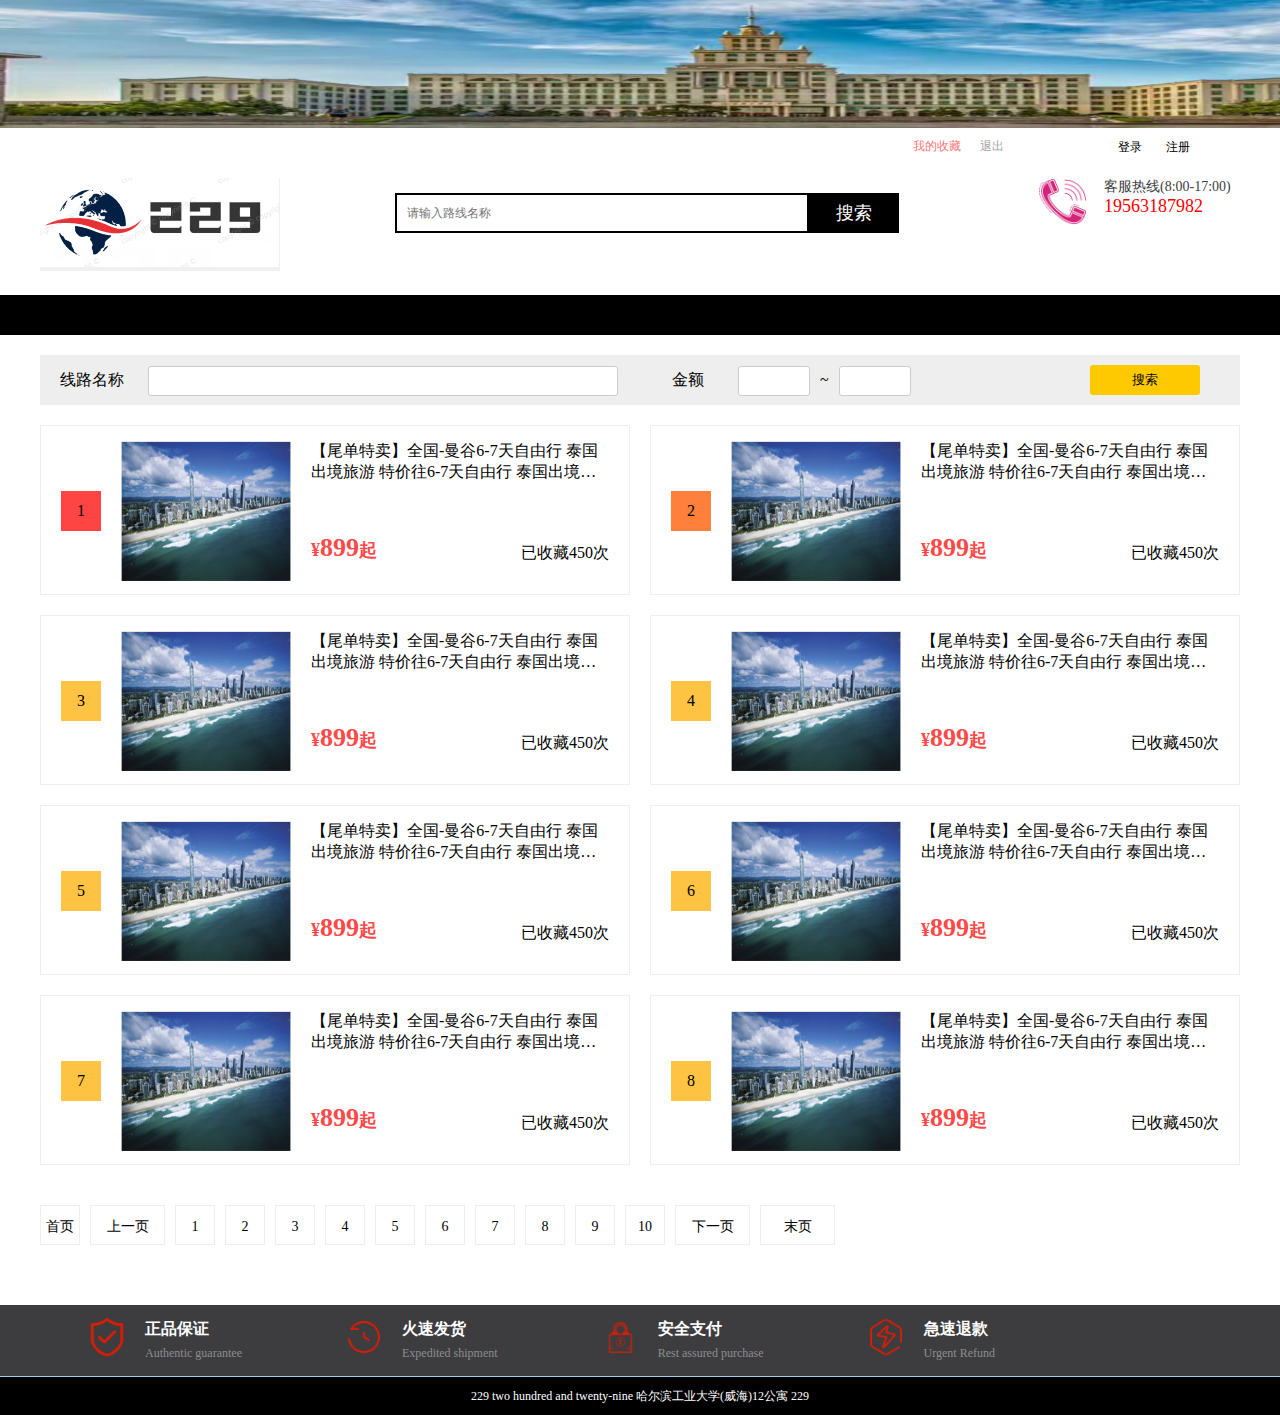
==== src/main/webapp/favoriterank.html @ c07a7187 "Initial commit" ====
<!DOCTYPE html>
<html lang="en">
    <head>
        <meta charset="utf-8">
        <title>收藏排行榜</title>
        <link rel="stylesheet" type="text/css" href="css/common.css">
        <link rel="stylesheet" type="text/css" href="css/ranking-list.css">
        <script src="js/jquery-3.3.1.js"></script>
    </head>
    <body>
    <!--引入头部-->
    <div id="header"></div>
        <div class="contant">
            <div class="shaixuan">
                <span>线路名称</span>
                <input type="text">
                <span>金额</span>
                <input type="text">~<input type="text">
                <button>搜索</button>
            </div>
            <div class="list clearfix">
                <ul>
                    <li>
                        <span class="num one">1</span>
                        <a href="route_detail.html"><img src="images/jiangxuan_4.jpg" alt=""></a>
                        <h4><a href="route_detail.html">【尾单特卖】全国-曼谷6-7天自由行 泰国出境旅游 特价往6-7天自由行 泰国出境旅游 特价往..</a></h4>
                        <p>
                            <b class="price">&yen;<span>899</span>起</b>
                            <span class="shouchang">已收藏450次</span>
                        </p>
                    </li>
                    <li>
                        <span class="num two">2</span>
                         <a href="route_detail.html"><img src="images/jiangxuan_4.jpg" alt=""></a>
                        <h4><a href="route_detail.html">【尾单特卖】全国-曼谷6-7天自由行 泰国出境旅游 特价往6-7天自由行 泰国出境旅游 特价往..</a></h4>
                        <p>
                            <b class="price">&yen;<span>899</span>起</b>
                            <span class="shouchang">已收藏450次</span>
                        </p>
                    </li>
                    <li>
                        <span class="num">3</span>
                         <a href="route_detail.html"><img src="images/jiangxuan_4.jpg" alt=""></a>
                        <h4><a href="route_detail.html">【尾单特卖】全国-曼谷6-7天自由行 泰国出境旅游 特价往6-7天自由行 泰国出境旅游 特价往..</a></h4>
                        <p>
                            <b class="price">&yen;<span>899</span>起</b>
                            <span class="shouchang">已收藏450次</span>
                        </p>
                    </li>
                    <li>
                        <span class="num">4</span>
                         <a href="route_detail.html"><img src="images/jiangxuan_4.jpg" alt=""></a>
                        <h4><a href="route_detail.html">【尾单特卖】全国-曼谷6-7天自由行 泰国出境旅游 特价往6-7天自由行 泰国出境旅游 特价往..</a></h4>
                        <p>
                            <b class="price">&yen;<span>899</span>起</b>
                            <span class="shouchang">已收藏450次</span>
                        </p>
                    </li>
                    <li>
                        <span class="num">5</span>
                         <a href="route_detail.html"><img src="images/jiangxuan_4.jpg" alt=""></a>
                        <h4><a href="route_detail.html">【尾单特卖】全国-曼谷6-7天自由行 泰国出境旅游 特价往6-7天自由行 泰国出境旅游 特价往..</a></h4>
                        <p>
                            <b class="price">&yen;<span>899</span>起</b>
                            <span class="shouchang">已收藏450次</span>
                        </p>
                    </li>
                    <li>
                        <span class="num">6</span>
                         <a href="route_detail.html"><img src="images/jiangxuan_4.jpg" alt=""></a>
                        <h4><a href="route_detail.html">【尾单特卖】全国-曼谷6-7天自由行 泰国出境旅游 特价往6-7天自由行 泰国出境旅游 特价往..</a></h4>
                        <p>
                            <b class="price">&yen;<span>899</span>起</b>
                            <span class="shouchang">已收藏450次</span>
                        </p>
                    </li>
                    <li>
                        <span class="num">7</span>
                         <a href="route_detail.html"><img src="images/jiangxuan_4.jpg" alt=""></a>
                        <h4><a href="route_detail.html">【尾单特卖】全国-曼谷6-7天自由行 泰国出境旅游 特价往6-7天自由行 泰国出境旅游 特价往..</a></h4>
                        <p>
                            <b class="price">&yen;<span>899</span>起</b>
                            <span class="shouchang">已收藏450次</span>
                        </p>
                    </li>
                    <li>
                        <span class="num">8</span>
                        <a href="route_detail.html"><img src="images/jiangxuan_4.jpg" alt=""></a>
                        <h4><a href="route_detail.html">【尾单特卖】全国-曼谷6-7天自由行 泰国出境旅游 特价往6-7天自由行 泰国出境旅游 特价往..</a></h4>
                        <p>
                            <b class="price">&yen;<span>899</span>起</b>
                            <span class="shouchang">已收藏450次</span>
                        </p>
                    </li>
                </ul>
            </div>
            <div class="pageNum">
                <ul>
                    <li><a href="">首页</a></li>
                    <li class="threeword"><a href="#">上一页</a></li>
                    <li><a href="#">1</a></li>
                    <li><a href="#">2</a></li>
                    <li><a href="#">3</a></li>
                    <li><a href="#">4</a></li>
                    <li><a href="#">5</a></li>
                    <li><a href="#">6</a></li>
                    <li><a href="#">7</a></li>
                    <li><a href="#">8</a></li>
                    <li><a href="#">9</a></li>
                    <li><a href="#">10</a></li>
                    <li class="threeword"><a href="javascript:;">下一页</a></li>
                    <li class="threeword"><a href="javascript:;">末页</a></li>
                </ul>
            </div>
        </div>

         <!--导入底部-->
   		 <div id="footer"></div>
    <!--导入布局js，共享header和footer-->
    <script type="text/javascript" src="js/include.js"></script>
    </body>
</html>
---- src/main/webapp/css/common.css ----
/*
* @Author: WCM
* @Date:   2018-01-27 15:13:13
* @Last Modified by:   WCM
* @Last Modified time: 2018-01-27 15:17:57
*/

/*css 初始化 */
html, body, ul, li, ol, dl, dd, dt, p, h1, h2, h3, h4, h5, h6, form, fieldset, legend, img {
    margin: 0;
    padding: 0;  
    box-sizing: border-box;
    font-family: '微软雅黑';
}

fieldset, img, input, button {
    border: none;
    padding: 0;
    margin: 0;
    outline-style: none;  /*外面环绕线*/
}

ul, ol {
    list-style: none;
}

input {
    padding-top: 0;
    padding-bottom: 0;
      /*字体的自动识别*/
}
select, input {
    vertical-align: middle;
}

/*输入字居中显示*/
select, input, textarea {
    font-size: 12px;
    margin: 0;
}

textarea {
    resize: none;  /*不可以随意拖动*/
}
img{
    display: block;
}
table {
    border-collapse: collapse; /*合并外连线*/
}

.clearfix:before, .clearfix:after {
    content: "";
    display: table;
    clear: both;
}

.clearfix {
    *zoom: 1; /*IE/7/6*/  /*兼容IE6下的写法*/
}
a {
    text-decoration: none;
}

h1, h2, h3, h4, h5, h6 {
    text-decoration: none;
    font-weight: normal;
    font-size: 100%;
}

/*头部*/

#header {
    width: 100%;
    overflow: hidden;
}

.top_banner {
    width: 1500px;
    height: 128px;
    margin: 0 auto;
}

.shortcut {
    width: 1200px;
    height: 50px;
}

.login_out, .login {  
    height: 50px;
    line-height: 36px;
    float: right;
}

.login {
    width: 205px;
    font-size: 12px;
}
.login a{
    font-size: 12px;
    color: #a1a1a1;
}
.login .collection {
    color: #ff7676;
    margin: 0 16px 0 10px;
}
.login_out a {
    color: #000;
    font-size: 12px;
    margin: 0 10px;
}

.header_wrap {
    widows: 100%;
    overflow: hidden;
}

.topbar {
    width: 1200px;
    overflow: hidden;
    margin: 0 auto;
}

.logo,
.search,
.hottel {
    float: left;
}

.logo a {
    display: inline-block;
}

.search {
    margin: 15px 140px 0 115px;
}

.search_input {
    float: left;
    width: 400px;
    height: 36px;
    border: 2px solid black;
    padding-left: 10px;
}

.search_input:focus {
    outline: none;
}

.search-button {
    float: left;
    width: 90px;
    height: 40px;
    background: black;
    text-align: center;
    line-height: 40px;
    color: white;
    font-size: 18px;
}

::-webkit-input-placeholder {
    /* WebKit browsers */
    font-size: 12px;
}

:-moz-placeholder {
    /* Mozilla Firefox 4 to 18 */
    font-size: 12px;
}

::-moz-placeholder {
    /* Mozilla Firefox 19+ */
    font-size: 12px;
}

:-ms-input-placeholder {
    /* Internet Explorer 10+ */
    font-size: 12x;
}

.hot_pic,
.hot_tel {
    float: left;
}

.hot_pic {
    margin-right: 18px;
}

.hot_time {
    color: #3d3d3f;
    font-size: 14px;
}

.hot_num {
    color: red;
    font-size: 18px;
}

.navitem {
    width: 100%;
    height: 40px;
    background: black;
}

.nav {
    width: 1200px;
    margin: 20px auto 0;
}

.nav li {
    float: left;
    margin-left: 30px;
}

.nav li a {
    color: #3d3d3f;
    font-size: 14px;
    display: inline-block;
}

.nav>li>a:focus, .nav>li>a:hover{
    background: none;
}

.nav .nav-active {
    background-color: #ffd800;
}

.nav>li>a {   
    padding: 10px 15px;
}

/*公共页尾*/


/*页尾*/
.fl {
    float: left;
}
#footer {
    width: 100%;
    background: #3d3d3f;
}

.why_select {    
    overflow: hidden;
    margin: 0 auto;
    border-bottom: solid 1px #9acfea;
    padding: 10px 85px;
    font-family: '微软雅黑';
}

.why_select dl {
    float: left;
    margin-bottom: 0;
}

.why_select dd {
    margin: 4px 100px 0 60px;
}

.why_select h1 {
    font-size: 16px;
    color: #fff;
    font-weight: bold;
    margin: 0;
}

.why_select h1.title {
    line-height: 50px;
    padding-right: 25px;
}

.why_select h2 {
    font-size: 12px;
    color: #8d8d8e;
    line-height: 26px;
}

.why_select .icon {
    width: 50px;
    height: 50px;
}



.company {
    width: 100%;
    height: 38px;
    line-height: 38px;
    background: black;
    color: white;
    text-align: center;
    font-size: 12px;
}


/*分页样式*/
.pageNum {
    width: 100%;
    overflow: hidden;
}


.pageNum ul li {
  width: 40px;
  height: 40px;
  float: left;
  border: 1px solid #eee;
  margin-right: 10px;
  text-align: center;
  line-height: 40px;
}
.pageNum ul li.curPage {
    background-color: #ffc900;
}
.pageNum ul li a {
  width: 100%;
  height: 100%;
  color: #000;
  font-size: 14px;
}
.pageNum ul .threeword {
  width: 75px;
}
---- src/main/webapp/css/ranking-list.css ----
.contant {
    width: 1200px;
    margin: 20px auto 60px;    
}
a{
  color:inherit;
}

.contant .shaixuan {
    width: 100%;
    height: 50px;
    line-height: 50px;
    background-color: #eee;
    font-size: 16px;
    padding: 0 20px;
    box-sizing: border-box;
}

.contant .shaixuan input {
    padding: 0;
    margin: 0;
    border: 0;
    padding: 0 10px;
    box-sizing: border-box;
}

.contant .shaixuan>input:nth-of-type(1) {
    width: 470px;
    height: 30px;
    border: 1px solid #ccc;
    border-radius: 3px;
    margin-left: 20px;
    margin-right: 50px;
}

.contant .shaixuan>input:nth-of-type(2),
.contant .shaixuan>input:nth-of-type(3) {
    width: 72px;
    height: 30px;
    border: 1px solid #ccc;
    border-radius: 3px;
    margin-left: 30px;
    margin-right: 10px;
}

.contant .shaixuan>input:nth-of-type(3) {
    margin-left: 10px;
}

.contant .shaixuan>button {
    width: 110px;
    height: 30px;
    background-color: #ffc900;
    text-align: center;
    line-height: 30px;
    border-radius: 3px;
    float: right;
    margin-right: 20px;
    margin-top: 10px;
    cursor: pointer;
}

.contant .list {
    padding-bottom: 40px;
}

.contant .list li:nth-of-type(2n-1) {
    margin-right: 20px;
}

.contant .list li {
    width: 590px;
    height: 170px;
    margin-top: 20px;
    float: left;
    border: 1px solid #eee;
    padding: 15px 20px;
    box-sizing: border-box;
}

.contant .list li .num {
    width: 40px;
    height: 40px;
    line-height: 40px;
    text-align: center;
    float: left;
    margin-top: 50px;
    margin-right: 20px;
    background-color: #ffc343;
}

.contant .list li .one {
    background-color: #ff4444;
}

.contant .list li .two {
    background-color: #ff803b;
}

.contant .list li img {
    width: 170px;
    height: 140px;
    float: left;
    margin-right: 20px;
}

.contant .list li h4 {
    overflow: hidden;
    text-overflow: ellipsis;
    display: -webkit-box;
    -webkit-box-orient: vertical;
    -webkit-line-clamp: 2;
}

.contant .list li p {
    font-size: 18px;
    color: #ff4848;
    margin-top: 50px;
}

.contant .list li p .price {
    float: left;
}

.contant .list li p .price span {
    font-size: 26px;
}

.contant .list li p .shouchang {
    float: right;
    font-size: 16px;
    color: #000;
    margin-top: 10px;
}
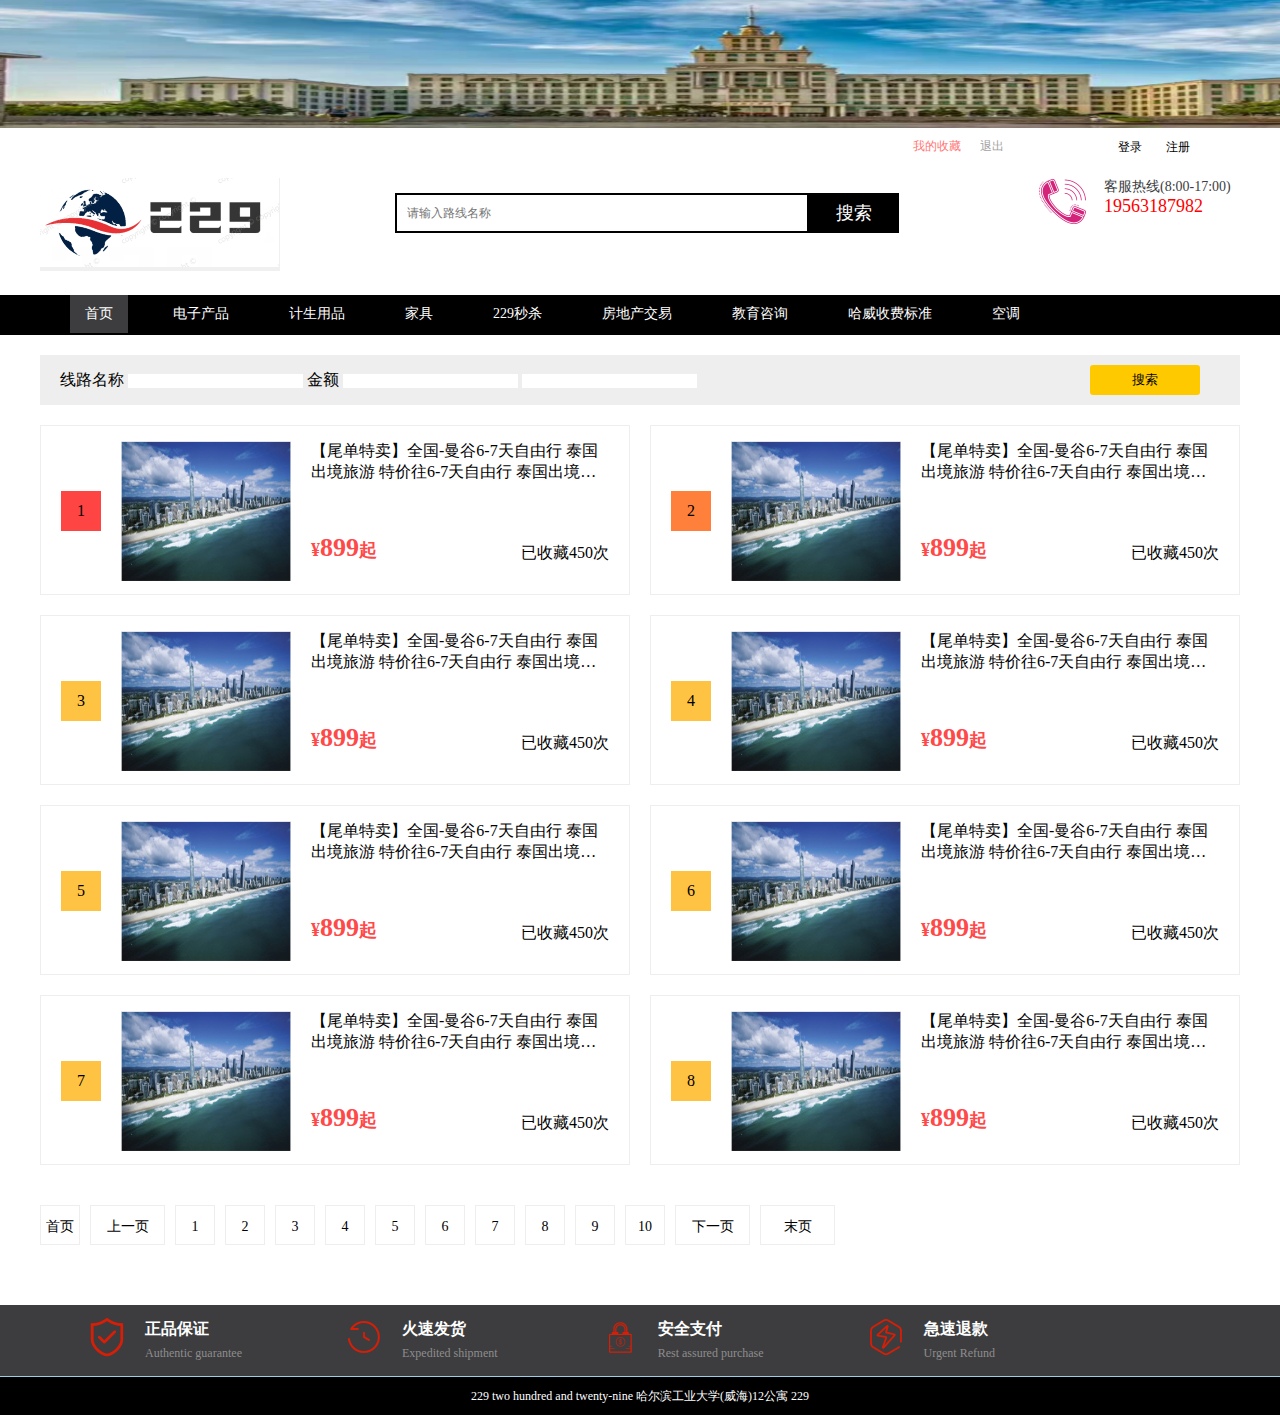
==== commit c77a0878: "fix(收藏html格式化,ranking-list.css):" ====
--- a/src/main/webapp/favoriterank.html
+++ b/src/main/webapp/favoriterank.html
@@ -1,122 +1,137 @@
 <!DOCTYPE html>
 <html lang="en">
-    <head>
-        <meta charset="utf-8">
-        <title>收藏排行榜</title>
-        <link rel="stylesheet" type="text/css" href="css/common.css">
-        <link rel="stylesheet" type="text/css" href="css/ranking-list.css">
-        <script src="js/jquery-3.3.1.js"></script>
-    </head>
-    <body>
-    <!--引入头部-->
-    <div id="header"></div>
-        <div class="contant">
-            <div class="shaixuan">
-                <span>线路名称</span>
-                <input type="text">
-                <span>金额</span>
-                <input type="text">~<input type="text">
-                <button>搜索</button>
-            </div>
-            <div class="list clearfix">
-                <ul>
-                    <li>
-                        <span class="num one">1</span>
-                        <a href="route_detail.html"><img src="images/jiangxuan_4.jpg" alt=""></a>
-                        <h4><a href="route_detail.html">【尾单特卖】全国-曼谷6-7天自由行 泰国出境旅游 特价往6-7天自由行 泰国出境旅游 特价往..</a></h4>
-                        <p>
-                            <b class="price">&yen;<span>899</span>起</b>
-                            <span class="shouchang">已收藏450次</span>
-                        </p>
-                    </li>
-                    <li>
-                        <span class="num two">2</span>
-                         <a href="route_detail.html"><img src="images/jiangxuan_4.jpg" alt=""></a>
-                        <h4><a href="route_detail.html">【尾单特卖】全国-曼谷6-7天自由行 泰国出境旅游 特价往6-7天自由行 泰国出境旅游 特价往..</a></h4>
-                        <p>
-                            <b class="price">&yen;<span>899</span>起</b>
-                            <span class="shouchang">已收藏450次</span>
-                        </p>
-                    </li>
-                    <li>
-                        <span class="num">3</span>
-                         <a href="route_detail.html"><img src="images/jiangxuan_4.jpg" alt=""></a>
-                        <h4><a href="route_detail.html">【尾单特卖】全国-曼谷6-7天自由行 泰国出境旅游 特价往6-7天自由行 泰国出境旅游 特价往..</a></h4>
-                        <p>
-                            <b class="price">&yen;<span>899</span>起</b>
-                            <span class="shouchang">已收藏450次</span>
-                        </p>
-                    </li>
-                    <li>
-                        <span class="num">4</span>
-                         <a href="route_detail.html"><img src="images/jiangxuan_4.jpg" alt=""></a>
-                        <h4><a href="route_detail.html">【尾单特卖】全国-曼谷6-7天自由行 泰国出境旅游 特价往6-7天自由行 泰国出境旅游 特价往..</a></h4>
-                        <p>
-                            <b class="price">&yen;<span>899</span>起</b>
-                            <span class="shouchang">已收藏450次</span>
-                        </p>
-                    </li>
-                    <li>
-                        <span class="num">5</span>
-                         <a href="route_detail.html"><img src="images/jiangxuan_4.jpg" alt=""></a>
-                        <h4><a href="route_detail.html">【尾单特卖】全国-曼谷6-7天自由行 泰国出境旅游 特价往6-7天自由行 泰国出境旅游 特价往..</a></h4>
-                        <p>
-                            <b class="price">&yen;<span>899</span>起</b>
-                            <span class="shouchang">已收藏450次</span>
-                        </p>
-                    </li>
-                    <li>
-                        <span class="num">6</span>
-                         <a href="route_detail.html"><img src="images/jiangxuan_4.jpg" alt=""></a>
-                        <h4><a href="route_detail.html">【尾单特卖】全国-曼谷6-7天自由行 泰国出境旅游 特价往6-7天自由行 泰国出境旅游 特价往..</a></h4>
-                        <p>
-                            <b class="price">&yen;<span>899</span>起</b>
-                            <span class="shouchang">已收藏450次</span>
-                        </p>
-                    </li>
-                    <li>
-                        <span class="num">7</span>
-                         <a href="route_detail.html"><img src="images/jiangxuan_4.jpg" alt=""></a>
-                        <h4><a href="route_detail.html">【尾单特卖】全国-曼谷6-7天自由行 泰国出境旅游 特价往6-7天自由行 泰国出境旅游 特价往..</a></h4>
-                        <p>
-                            <b class="price">&yen;<span>899</span>起</b>
-                            <span class="shouchang">已收藏450次</span>
-                        </p>
-                    </li>
-                    <li>
-                        <span class="num">8</span>
-                        <a href="route_detail.html"><img src="images/jiangxuan_4.jpg" alt=""></a>
-                        <h4><a href="route_detail.html">【尾单特卖】全国-曼谷6-7天自由行 泰国出境旅游 特价往6-7天自由行 泰国出境旅游 特价往..</a></h4>
-                        <p>
-                            <b class="price">&yen;<span>899</span>起</b>
-                            <span class="shouchang">已收藏450次</span>
-                        </p>
-                    </li>
-                </ul>
-            </div>
-            <div class="pageNum">
-                <ul>
-                    <li><a href="">首页</a></li>
-                    <li class="threeword"><a href="#">上一页</a></li>
-                    <li><a href="#">1</a></li>
-                    <li><a href="#">2</a></li>
-                    <li><a href="#">3</a></li>
-                    <li><a href="#">4</a></li>
-                    <li><a href="#">5</a></li>
-                    <li><a href="#">6</a></li>
-                    <li><a href="#">7</a></li>
-                    <li><a href="#">8</a></li>
-                    <li><a href="#">9</a></li>
-                    <li><a href="#">10</a></li>
-                    <li class="threeword"><a href="javascript:;">下一页</a></li>
-                    <li class="threeword"><a href="javascript:;">末页</a></li>
-                </ul>
-            </div>
-        </div>
+<head>
+    <meta charset="utf-8">
+    <title>收藏排行榜</title>
+    <link rel="stylesheet" type="text/css" href="css/common.css">
+    <link rel="stylesheet" type="text/css" href="css/ranking-list.css">
+    <script src="js/jquery-3.3.1.js"></script>
+</head>
+<body>
+<!--引入头部-->
+<div id="header"></div>
+<div class="contant">
+    <div class="shaixuan">
+        <span>线路名称</span>
+        <label>
+            <input type="text">
+        </label>
+        <span>金额</span>
+        <label>
+            <input type="text">
+        </label>
+        <label>
+            <input type="text">
+        </label>
+        <button>搜索</button>
+    </div>
+    <div class="list clearfix">
+        <ul>
+            <li>
+                <span class="num one">1</span>
+                <a href="route_detail.html"><img src="images/jiangxuan_4.jpg" alt=""></a>
+                <h4><a href="route_detail.html">【尾单特卖】全国-曼谷6-7天自由行 泰国出境旅游 特价往6-7天自由行 泰国出境旅游
+                    特价往..</a></h4>
+                <p>
+                    <b class="price">&yen;<span>899</span>起</b>
+                    <span class="shouchang">已收藏450次</span>
+                </p>
+            </li>
+            <li>
+                <span class="num two">2</span>
+                <a href="route_detail.html"><img src="images/jiangxuan_4.jpg" alt=""></a>
+                <h4><a href="route_detail.html">【尾单特卖】全国-曼谷6-7天自由行 泰国出境旅游 特价往6-7天自由行 泰国出境旅游
+                    特价往..</a></h4>
+                <p>
+                    <b class="price">&yen;<span>899</span>起</b>
+                    <span class="shouchang">已收藏450次</span>
+                </p>
+            </li>
+            <li>
+                <span class="num">3</span>
+                <a href="route_detail.html"><img src="images/jiangxuan_4.jpg" alt=""></a>
+                <h4><a href="route_detail.html">【尾单特卖】全国-曼谷6-7天自由行 泰国出境旅游 特价往6-7天自由行 泰国出境旅游
+                    特价往..</a></h4>
+                <p>
+                    <b class="price">&yen;<span>899</span>起</b>
+                    <span class="shouchang">已收藏450次</span>
+                </p>
+            </li>
+            <li>
+                <span class="num">4</span>
+                <a href="route_detail.html"><img src="images/jiangxuan_4.jpg" alt=""></a>
+                <h4><a href="route_detail.html">【尾单特卖】全国-曼谷6-7天自由行 泰国出境旅游 特价往6-7天自由行 泰国出境旅游
+                    特价往..</a></h4>
+                <p>
+                    <b class="price">&yen;<span>899</span>起</b>
+                    <span class="shouchang">已收藏450次</span>
+                </p>
+            </li>
+            <li>
+                <span class="num">5</span>
+                <a href="route_detail.html"><img src="images/jiangxuan_4.jpg" alt=""></a>
+                <h4><a href="route_detail.html">【尾单特卖】全国-曼谷6-7天自由行 泰国出境旅游 特价往6-7天自由行 泰国出境旅游
+                    特价往..</a></h4>
+                <p>
+                    <b class="price">&yen;<span>899</span>起</b>
+                    <span class="shouchang">已收藏450次</span>
+                </p>
+            </li>
+            <li>
+                <span class="num">6</span>
+                <a href="route_detail.html"><img src="images/jiangxuan_4.jpg" alt=""></a>
+                <h4><a href="route_detail.html">【尾单特卖】全国-曼谷6-7天自由行 泰国出境旅游 特价往6-7天自由行 泰国出境旅游
+                    特价往..</a></h4>
+                <p>
+                    <b class="price">&yen;<span>899</span>起</b>
+                    <span class="shouchang">已收藏450次</span>
+                </p>
+            </li>
+            <li>
+                <span class="num">7</span>
+                <a href="route_detail.html"><img src="images/jiangxuan_4.jpg" alt=""></a>
+                <h4><a href="route_detail.html">【尾单特卖】全国-曼谷6-7天自由行 泰国出境旅游 特价往6-7天自由行 泰国出境旅游
+                    特价往..</a></h4>
+                <p>
+                    <b class="price">&yen;<span>899</span>起</b>
+                    <span class="shouchang">已收藏450次</span>
+                </p>
+            </li>
+            <li>
+                <span class="num">8</span>
+                <a href="route_detail.html"><img src="images/jiangxuan_4.jpg" alt=""></a>
+                <h4><a href="route_detail.html">【尾单特卖】全国-曼谷6-7天自由行 泰国出境旅游 特价往6-7天自由行 泰国出境旅游
+                    特价往..</a></h4>
+                <p>
+                    <b class="price">&yen;<span>899</span>起</b>
+                    <span class="shouchang">已收藏450次</span>
+                </p>
+            </li>
+        </ul>
+    </div>
+    <div class="pageNum">
+        <ul>
+            <li><a href="">首页</a></li>
+            <li class="threeword"><a href="#">上一页</a></li>
+            <li><a href="#">1</a></li>
+            <li><a href="#">2</a></li>
+            <li><a href="#">3</a></li>
+            <li><a href="#">4</a></li>
+            <li><a href="#">5</a></li>
+            <li><a href="#">6</a></li>
+            <li><a href="#">7</a></li>
+            <li><a href="#">8</a></li>
+            <li><a href="#">9</a></li>
+            <li><a href="#">10</a></li>
+            <li class="threeword"><a href="javascript:">下一页</a></li>
+            <li class="threeword"><a href="javascript:">末页</a></li>
+        </ul>
+    </div>
+</div>
 
-         <!--导入底部-->
-   		 <div id="footer"></div>
-    <!--导入布局js，共享header和footer-->
-    <script type="text/javascript" src="js/include.js"></script>
-    </body>
+<!--导入底部-->
+<div id="footer"></div>
+<!--导入布局js，共享header和footer-->
+<script type="text/javascript" src="js/include.js"></script>
+</body>
 </html>--- a/src/main/webapp/css/common.css
+++ b/src/main/webapp/css/common.css
@@ -111,7 +111,7 @@
 }
 
 .header_wrap {
-    widows: 100%;
+    widows: 100;
     overflow: hidden;
 }
 
@@ -175,7 +175,7 @@
 
 :-ms-input-placeholder {
     /* Internet Explorer 10+ */
-    font-size: 12x;
+    font-size: 12px;
 }
 
 .hot_pic,
@@ -214,7 +214,7 @@
 }
 
 .nav li a {
-    color: #3d3d3f;
+    color: white;
     font-size: 14px;
     display: inline-block;
 }
@@ -224,7 +224,7 @@
 }
 
 .nav .nav-active {
-    background-color: #ffd800;
+    background-color:#3d3d3f ;
 }
 
 .nav>li>a {   
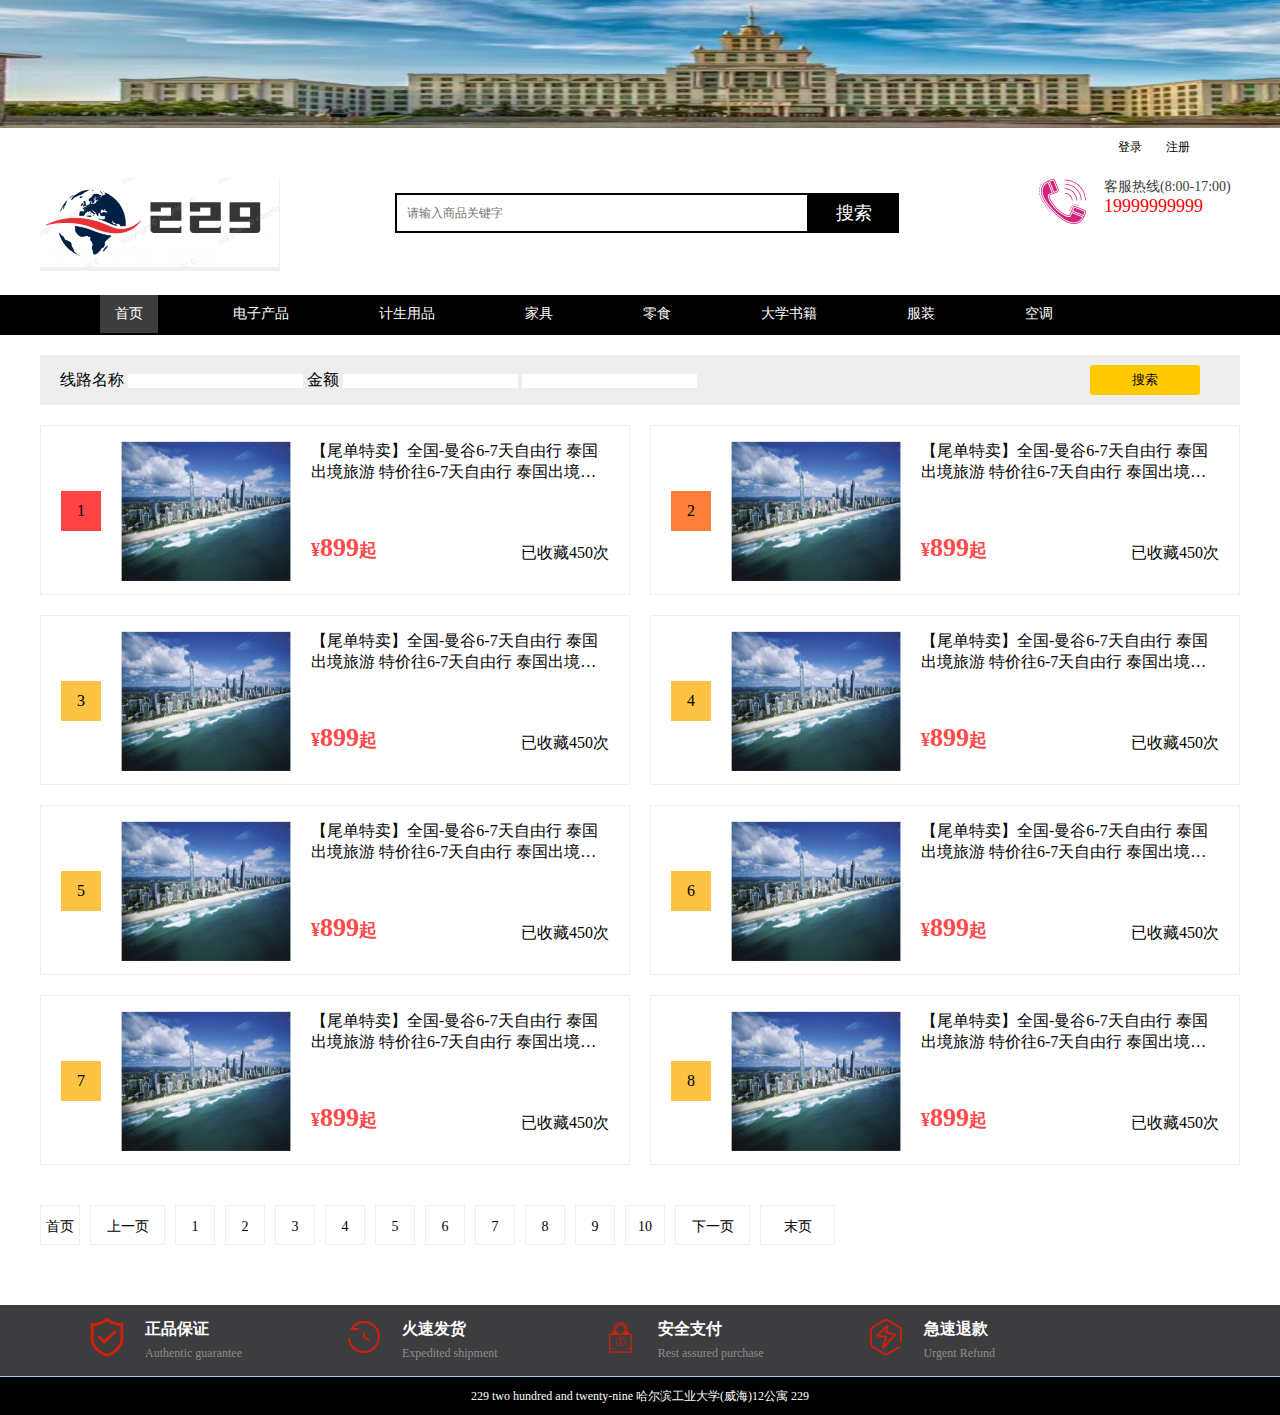
==== commit 683c1cc6: "fix(我的收藏):" ====
--- a/src/main/webapp/favoriterank.html
+++ b/src/main/webapp/favoriterank.html
@@ -133,5 +133,9 @@
 <div id="footer"></div>
 <!--导入布局js，共享header和footer-->
 <script type="text/javascript" src="js/include.js"></script>
+<script>
+
+</script>
+
 </body>
 </html>--- a/src/main/webapp/css/common.css
+++ b/src/main/webapp/css/common.css
@@ -210,7 +210,7 @@
 
 .nav li {
     float: left;
-    margin-left: 30px;
+    margin-left: 60px;
 }
 
 .nav li a {
--- a/src/main/webapp/css/ranking-list.css
+++ b/src/main/webapp/css/ranking-list.css
@@ -1,9 +1,9 @@
 .contant {
     width: 1200px;
-    margin: 20px auto 60px;    
+    margin: 20px auto 60px;
 }
 a{
-  color:inherit;
+    color:inherit;
 }
 
 .contant .shaixuan {
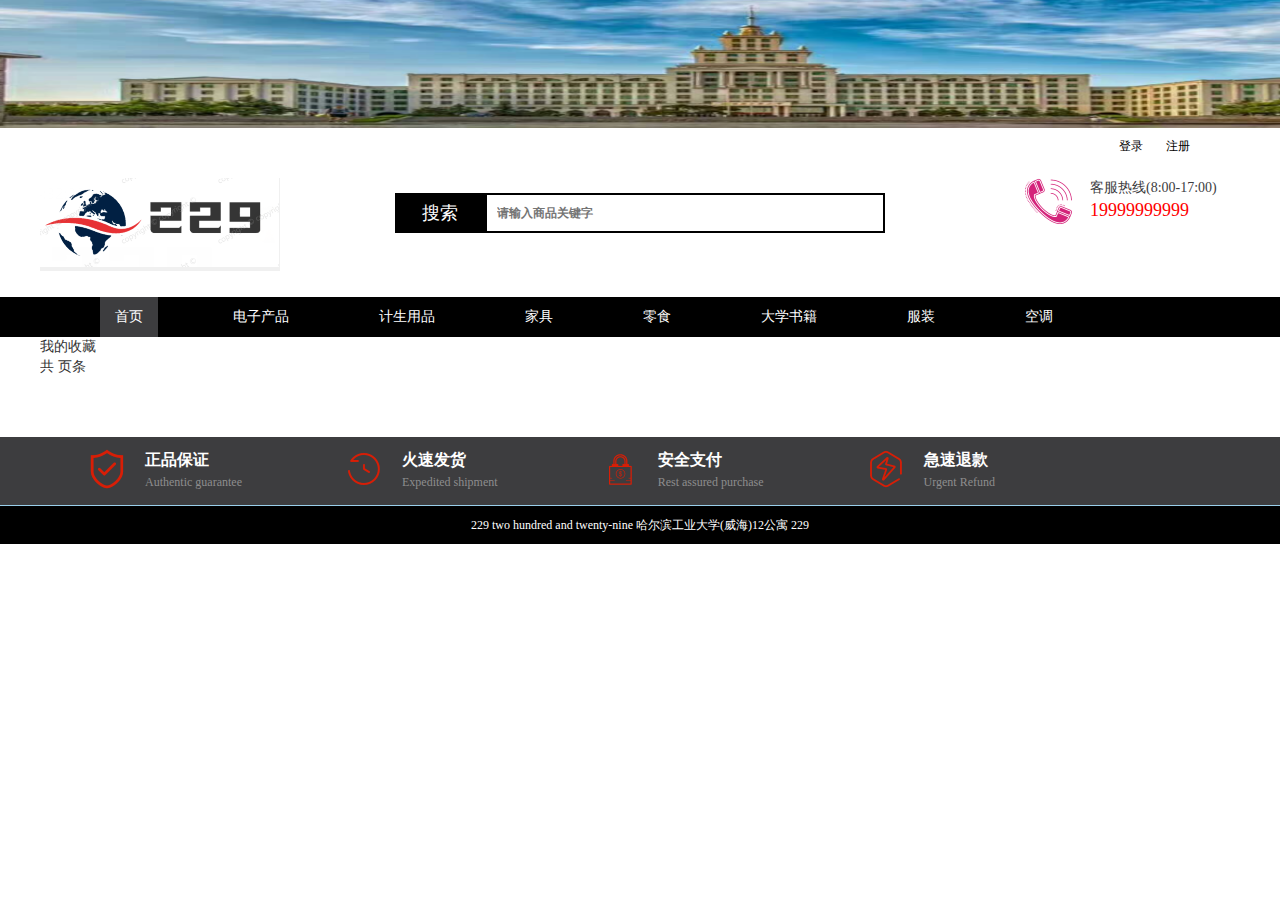
==== commit 8fa2796f: "fix(收藏排行占位):" ====
--- a/src/main/webapp/favoriterank.html
+++ b/src/main/webapp/favoriterank.html
@@ -3,139 +3,160 @@
 <head>
     <meta charset="utf-8">
     <title>收藏排行榜</title>
+    <link href="css/bootstrap.min.css" rel="stylesheet">
     <link rel="stylesheet" type="text/css" href="css/common.css">
-    <link rel="stylesheet" type="text/css" href="css/ranking-list.css">
+    <link rel="stylesheet" href="css/index.css">
     <script src="js/jquery-3.3.1.js"></script>
+    <script type="text/javascript" src="js/include.js"></script>
+    <script>
+        $(function () {
+            load(null);
+        });
+
+        function load(currentPage) {
+            // 向服务器发送Ajax请求获取页面数据
+            $.get("user/myFavourite", {currentPage: currentPage}, function (pb) {
+                // 解析pageBean中的数据，将其展示到页面上
+                // 1. 展示的第一部分：分页工具条
+                let i;
+                //1.1 展示总页码和总记录数
+                $("#totalPage").html(pb.totalPage);
+                $("#totalCount").html(pb.totalCount);
+                //1.2 展示分页页码详细情况
+                let lis = "";
+                let fristPage = '<li onclick="load(1)"><a href="javascript:void(0)">首页</a></li>';
+                // 上一页
+                let beforeNum = pb.currentPage - 1;
+                if (beforeNum <= 0) {
+                    beforeNum = 1;
+                }
+                let beforePage = '<li  onclick="load(' + beforeNum + ')" class="threeword"><a href="javascript:void(0)">上一页</a></li>';
+
+                lis += fristPage;
+                lis += beforePage;
+
+                /* 需要达到前五后四的效果 baidu.com
+                   1.一共展示10个页码，能够达到前5后4的效果
+                   2.如果前边不够5个，后边补齐10个
+                   3.如果后边不足4个，前边补齐10个
+               */
+                // 定义开始位置begin,结束位置 end
+                let begin; // 开始位置
+                let end; //  结束位置
+
+                //1.要显示10个页码
+                if (pb.totalPage < 10) {
+                    //总页码不够10页
+
+                    begin = 1;
+                    end = pb.totalPage;
+                } else {
+                    //总页码超过10页
+
+                    begin = pb.currentPage - 5;
+                    end = pb.currentPage + 4;
+
+                    //2.如果前边不够5个，后边补齐10个
+                    if (begin < 1) {
+                        begin = 1;
+                        end = begin + 9;
+                    }
+
+                    //3.如果后边不足4个，前边补齐10个
+                    if (end > pb.totalPage) {
+                        end = pb.totalPage;
+                        begin = end - 9;
+                    }
+                }
+
+
+                for (i = begin; i <= end; i++) {
+                    let li;
+                    // 当前页码是否等于i
+                    if (pb.currentPage === i) {
+                        li = '<li class="curPage" onclick="load(' + i + ')"><a href="javascript:void(0)">' + i + '</a></li>';
+                    } else {
+                        // 创建页码的li
+                        li = '<li onclick="load(' + i + ')"><a href="javascript:void(0)">' + i + '</a></li>';
+                    }
+                    lis += li;
+                }
+
+                let nextPageNum = pb.currentPage + 1;
+                if (nextPageNum >= pb.totalPage) {
+                    nextPageNum = pb.totalPage;
+                }
+                // alert("pb.totalPage = "+pb.totalPage+"; pb.currentPage = " +  pb.currentPage + "nextPageNum =" + nextPageNum);
+                let nextPage = '<li  onclick="load(' + nextPageNum + ')" class="threeword"><a href="javascript:void(0)">下一页</a></li>';
+                let lastPage = '<li  onclick="load(' + pb.totalPage + ')" ><a href="javascript:void(0)">末页</a></li>';
+                lis += nextPage;
+                lis += lastPage;
+
+                // 将lis内容设置到ul中
+                $("#pageNum").html(lis);
+
+                //2. 展示的第二部分：列表数据的展示
+                let favourite_lis = "";
+                for (i = 0; i < pb.list.length; i++) {
+                    //获取{rid：1,"rname": "【旅展 半价特惠 重走丝路•漫游宁夏 双飞4天】",}
+                    let favourite = pb.list[i];
+                    let li_inRoute = ' <li>\n' +
+                        '     <div class="img"><img src="' + favourite.route.rimage + '" alt=""></div>\n' +
+                        '     <div class="text1">\n' +
+                        '         <p>' + favourite.route.rname + '</p>\n' +
+                        '         <br/>\n' +
+                        '         <p>' + favourite.route.routeIntroduce + '</p>\n' +
+                        '     </div>\n' +
+                        '     <div class="price">\n' +
+                        '         <p class="price_num">\n' +
+                        '             <span>&yen;</span>\n' +
+                        '             <span>' + favourite.route.price + '</span>\n' +
+                        '             <span>起</span>\n' +
+                        '         </p>\n' +
+                        '         <p><a href="route_detail.html?rid=' + favourite.route.rid + '">查看详情</a></p>\n' +
+                        '     </div>\n' +
+                        ' </li>';
+                    favourite_lis += li_inRoute;
+                }
+                $("#favourite").html(favourite_lis);
+                // 定位到页面的顶部
+                // window.scrollTo(0, 0);
+            });
+        }
+
+    </script>
 </head>
 <body>
 <!--引入头部-->
 <div id="header"></div>
-<div class="contant">
-    <div class="shaixuan">
-        <span>线路名称</span>
-        <label>
-            <input type="text">
-        </label>
-        <span>金额</span>
-        <label>
-            <input type="text">
-        </label>
-        <label>
-            <input type="text">
-        </label>
-        <button>搜索</button>
-    </div>
-    <div class="list clearfix">
-        <ul>
-            <li>
-                <span class="num one">1</span>
-                <a href="route_detail.html"><img src="images/jiangxuan_4.jpg" alt=""></a>
-                <h4><a href="route_detail.html">【尾单特卖】全国-曼谷6-7天自由行 泰国出境旅游 特价往6-7天自由行 泰国出境旅游
-                    特价往..</a></h4>
-                <p>
-                    <b class="price">&yen;<span>899</span>起</b>
-                    <span class="shouchang">已收藏450次</span>
-                </p>
-            </li>
-            <li>
-                <span class="num two">2</span>
-                <a href="route_detail.html"><img src="images/jiangxuan_4.jpg" alt=""></a>
-                <h4><a href="route_detail.html">【尾单特卖】全国-曼谷6-7天自由行 泰国出境旅游 特价往6-7天自由行 泰国出境旅游
-                    特价往..</a></h4>
-                <p>
-                    <b class="price">&yen;<span>899</span>起</b>
-                    <span class="shouchang">已收藏450次</span>
-                </p>
-            </li>
-            <li>
-                <span class="num">3</span>
-                <a href="route_detail.html"><img src="images/jiangxuan_4.jpg" alt=""></a>
-                <h4><a href="route_detail.html">【尾单特卖】全国-曼谷6-7天自由行 泰国出境旅游 特价往6-7天自由行 泰国出境旅游
-                    特价往..</a></h4>
-                <p>
-                    <b class="price">&yen;<span>899</span>起</b>
-                    <span class="shouchang">已收藏450次</span>
-                </p>
-            </li>
-            <li>
-                <span class="num">4</span>
-                <a href="route_detail.html"><img src="images/jiangxuan_4.jpg" alt=""></a>
-                <h4><a href="route_detail.html">【尾单特卖】全国-曼谷6-7天自由行 泰国出境旅游 特价往6-7天自由行 泰国出境旅游
-                    特价往..</a></h4>
-                <p>
-                    <b class="price">&yen;<span>899</span>起</b>
-                    <span class="shouchang">已收藏450次</span>
-                </p>
-            </li>
-            <li>
-                <span class="num">5</span>
-                <a href="route_detail.html"><img src="images/jiangxuan_4.jpg" alt=""></a>
-                <h4><a href="route_detail.html">【尾单特卖】全国-曼谷6-7天自由行 泰国出境旅游 特价往6-7天自由行 泰国出境旅游
-                    特价往..</a></h4>
-                <p>
-                    <b class="price">&yen;<span>899</span>起</b>
-                    <span class="shouchang">已收藏450次</span>
-                </p>
-            </li>
-            <li>
-                <span class="num">6</span>
-                <a href="route_detail.html"><img src="images/jiangxuan_4.jpg" alt=""></a>
-                <h4><a href="route_detail.html">【尾单特卖】全国-曼谷6-7天自由行 泰国出境旅游 特价往6-7天自由行 泰国出境旅游
-                    特价往..</a></h4>
-                <p>
-                    <b class="price">&yen;<span>899</span>起</b>
-                    <span class="shouchang">已收藏450次</span>
-                </p>
-            </li>
-            <li>
-                <span class="num">7</span>
-                <a href="route_detail.html"><img src="images/jiangxuan_4.jpg" alt=""></a>
-                <h4><a href="route_detail.html">【尾单特卖】全国-曼谷6-7天自由行 泰国出境旅游 特价往6-7天自由行 泰国出境旅游
-                    特价往..</a></h4>
-                <p>
-                    <b class="price">&yen;<span>899</span>起</b>
-                    <span class="shouchang">已收藏450次</span>
-                </p>
-            </li>
-            <li>
-                <span class="num">8</span>
-                <a href="route_detail.html"><img src="images/jiangxuan_4.jpg" alt=""></a>
-                <h4><a href="route_detail.html">【尾单特卖】全国-曼谷6-7天自由行 泰国出境旅游 特价往6-7天自由行 泰国出境旅游
-                    特价往..</a></h4>
-                <p>
-                    <b class="price">&yen;<span>899</span>起</b>
-                    <span class="shouchang">已收藏450次</span>
-                </p>
-            </li>
-        </ul>
-    </div>
-    <div class="pageNum">
-        <ul>
-            <li><a href="">首页</a></li>
-            <li class="threeword"><a href="#">上一页</a></li>
-            <li><a href="#">1</a></li>
-            <li><a href="#">2</a></li>
-            <li><a href="#">3</a></li>
-            <li><a href="#">4</a></li>
-            <li><a href="#">5</a></li>
-            <li><a href="#">6</a></li>
-            <li><a href="#">7</a></li>
-            <li><a href="#">8</a></li>
-            <li><a href="#">9</a></li>
-            <li><a href="#">10</a></li>
-            <li class="threeword"><a href="javascript:">下一页</a></li>
-            <li class="threeword"><a href="javascript:">末页</a></li>
-        </ul>
-    </div>
+<div class="page_one">
+    <section id="content">
+        <section class="hemai_jx">
+            <div class="xinxi clearfix">
+                <div class="left">
+                    <div class="header">
+                        <span>我的收藏</span>
+                    </div>
+                    <ul id="favourite">
+
+                    </ul>
+                    <div class="page_num_inf">
+                        <i></i> 共
+                        <span id="totalPage"></span>页<span id="totalCount"></span>条
+                    </div>
+                    <div class="pageNum">
+                        <ul id="pageNum">
+
+                        </ul>
+                    </div>
+                </div>
+            </div>
+        </section>
+    </section>
 </div>
 
 <!--导入底部-->
 <div id="footer"></div>
-<!--导入布局js，共享header和footer-->
-<script type="text/javascript" src="js/include.js"></script>
-<script>
-
-</script>
 
 </body>
 </html>--- a/src/main/webapp/css/index.css
+++ b/src/main/webapp/css/index.css
@@ -0,0 +1,263 @@
+.search_input {
+	height: 40px;
+}
+/*黑马精选*/
+#content {
+	margin-bottom: 60px;
+}
+.hemai_jx{
+	width: 1200px;
+	overflow: hidden;
+	margin: 0 auto;
+}
+.jx_top{
+	width: 1200px;
+	height: 35px;
+	line-height: 35px;
+	margin: 0 auto;
+}
+
+.jx_top {
+	margin-top: 35px;
+	border-bottom: 2px solid #ffc900;
+}
+.jx_tit, .jx_tabs {
+	float: left;
+
+}
+.jx_tit {
+	width:100px;
+	height: 35px;
+	line-height: 35px;
+}
+.jx_tit img{
+	vertical-align: top;
+	float: left;
+}
+.jx_tabs {
+	list-style: none;
+	margin-bottom: 0;
+	height: 35px;
+	margin-left: 120px;
+}
+.jx_tabs li {
+	float: left;
+	height: 35px;
+	position: relative;
+}
+.jx_tabs li span{
+	display: inline-block;
+	width: 110px;
+	height: 33px;
+	border: 1px solid #f0f0f0;
+	border-bottom: none;
+	transform: skew(-15deg);
+}
+.jx_tabs li a{
+	width: 110px;
+	height: 35px;
+	line-height: 35px;
+	text-align: center;
+	position: absolute;
+	top: 0 ;
+	z-index: 99;
+	text-decoration: none;
+	color: #000;
+	font-size: 16px;
+}
+.jx_tabs .active span {
+	background: #ffc900;
+	border:none;
+}
+.jx_tabs .active a{
+	color: #fff;
+}
+
+
+.jx_content .row, .guone_r .row {
+	margin-right: -8px;
+}
+.jx_content a, .guone_r a{
+	text-decoration: none;
+	display: block;
+}
+.jx_content .has_border, .guone_r .has_border{
+	border: 1px solid #eee;
+	padding: 0 6px;
+}
+.jx_content h3, .guone_r h3 {
+	margin: 5px 0;
+	padding-right: 11px;
+	font-size: 14px;
+	color: #000;
+	line-height: 24px;
+	overflow: hidden;
+	font-weight: normal;
+	background-color: #fff;
+	display: -webkit-box;
+	-webkit-box-orient: vertical;
+	-webkit-line-clamp: 2;
+	overflow: hidden;
+}
+.jx_content img, .guone_r .row img {
+	display: block;
+	width: 100%;
+}
+.price {
+	font-size: 12px;
+	color: #666;
+	padding-bottom: 17px;
+}
+.price em {
+	font-size: 12px;
+	font-style: normal;
+	color: #ff4848;
+}
+.price strong {
+	font-size: 18px;
+	color: #ff4848;
+}
+.tab-content {
+	margin-top: 10px;
+}
+
+
+
+/*国内游*/
+
+
+.heima_gn{
+	width: 100%;
+	overflow: hidden;
+}
+.guonei_l,
+.guone_r {
+	float: left;
+}
+.guonei_l {
+	width:360px;
+	height: 490px;
+	margin-right: 50px;
+	margin-top: 10px;
+}
+.guone_r {
+	width:790px;
+	height: 490px;
+}
+.guone_r .row>div {
+	margin-top: 10px;
+}
+.guone_r img{
+	height: 132px;
+}
+
+.fl {
+	float: left;
+
+}
+.carousel-inner{
+	top: 20px;
+	width: 1200px;
+	background-color: pink;
+	margin:0 auto;
+}
+.inner-left {
+	height: 300px;
+	float: left;
+	width:200px;
+	background-color:black;
+}
+
+.inner-left li{
+	z-index: 99;
+	height:40px;
+	color: white;
+	cursor: pointer;
+}
+.inner-left ul{
+	margin-top:20px;
+}
+.inner-left li:hover{
+	background-color: #3d3d3f;
+}
+.inner-left span{
+	float: left;
+	margin-left: 30px;
+	line-height: 40px;
+
+}
+span2{
+	margin-right: 10px;
+	float: right;
+	line-height: 40px;
+}
+.inner-right-1{
+	margin-left: 200px;
+	height: 300px;
+	folat:left;
+	width:1000px;
+	background: rgba(247, 249, 250,1);
+	display: none;
+
+}
+
+.inner-right-1 li{
+	margin-left: 50px;
+	margin-bottom: 30px;
+	height: 30px;
+	line-height: 30px;
+}
+.inner-right-1 span1{
+	font-size: 20px;
+}
+.inner-right-1 a{
+	margin-left: 20px;
+	color:black;
+	text-decoration: none;
+}
+.inner-right-1 a:hover{
+	color:#ffc900;
+}
+.items{
+	position: absolute;
+	margin-left: 200px;
+}
+.items img{
+	width: 1000px;
+	height: 300px;
+}
+.bannerbtn{
+	position: absolute;
+	margin-left: 600px;
+	margin-top: 270px;
+}
+.btn {
+
+	width: 20px;
+	height: 20px;
+	border-radius: 50%;/*设置圆边，把方形变成圆形*/
+	background: rgba(175, 239, 239,0.5);/*背景颜色设置不透明*/
+	margin-right: 5px;/*设置每个a距离右边5px,圆点之间距离*/
+
+}
+.bt{
+	background:rgba(175, 239, 239,1);
+}
+.inner-right-1 img{
+	height: 100px;
+	width: 100px;
+}
+.r-2-span{
+	margin-left: 30px;
+}
+.r-2-span2{
+	margin-left: 20px;
+}
+.shoes{
+	width: 35px;
+	height: 35px;
+}
+.haibao{
+	width:360px;
+	height: 520px;
+}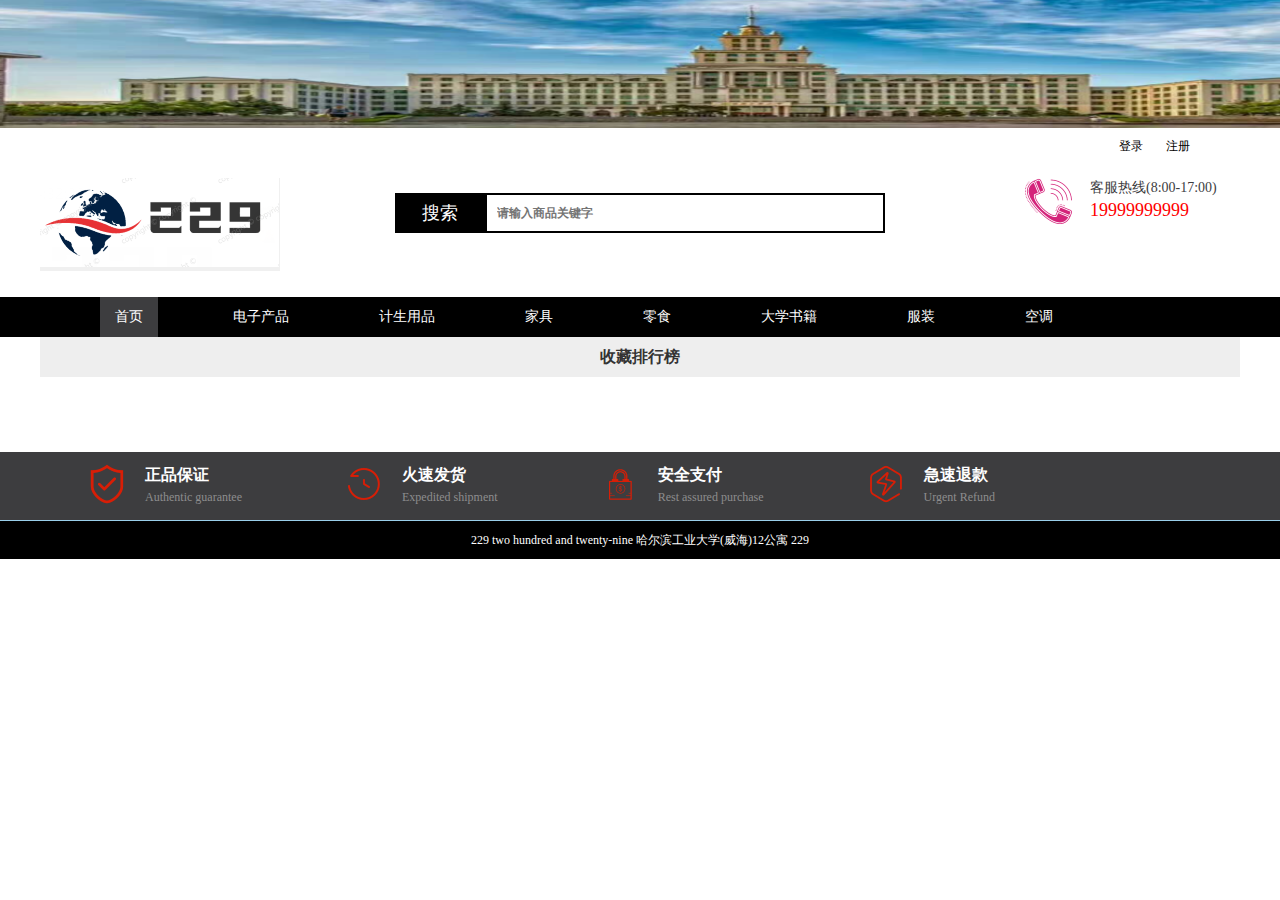
==== commit da7bea7a: "fix(收藏排行):" ====
--- a/src/main/webapp/favoriterank.html
+++ b/src/main/webapp/favoriterank.html
@@ -5,120 +5,42 @@
     <title>收藏排行榜</title>
     <link href="css/bootstrap.min.css" rel="stylesheet">
     <link rel="stylesheet" type="text/css" href="css/common.css">
-    <link rel="stylesheet" href="css/index.css">
+    <link rel="stylesheet" type="text/css" href="css/index.css">
     <script src="js/jquery-3.3.1.js"></script>
     <script type="text/javascript" src="js/include.js"></script>
+    <link rel="stylesheet" type="text/css" href="css/favourite-rank.css">
     <script>
         $(function () {
-            load(null);
+            load();
         });
 
-        function load(currentPage) {
+        function load() {
             // 向服务器发送Ajax请求获取页面数据
-            $.get("user/myFavourite", {currentPage: currentPage}, function (pb) {
-                // 解析pageBean中的数据，将其展示到页面上
-                // 1. 展示的第一部分：分页工具条
-                let i;
-                //1.1 展示总页码和总记录数
-                $("#totalPage").html(pb.totalPage);
-                $("#totalCount").html(pb.totalCount);
-                //1.2 展示分页页码详细情况
-                let lis = "";
-                let fristPage = '<li onclick="load(1)"><a href="javascript:void(0)">首页</a></li>';
-                // 上一页
-                let beforeNum = pb.currentPage - 1;
-                if (beforeNum <= 0) {
-                    beforeNum = 1;
-                }
-                let beforePage = '<li  onclick="load(' + beforeNum + ')" class="threeword"><a href="javascript:void(0)">上一页</a></li>';
-
-                lis += fristPage;
-                lis += beforePage;
-
-                /* 需要达到前五后四的效果 baidu.com
-                   1.一共展示10个页码，能够达到前5后4的效果
-                   2.如果前边不够5个，后边补齐10个
-                   3.如果后边不足4个，前边补齐10个
-               */
-                // 定义开始位置begin,结束位置 end
-                let begin; // 开始位置
-                let end; //  结束位置
-
-                //1.要显示10个页码
-                if (pb.totalPage < 10) {
-                    //总页码不够10页
-
-                    begin = 1;
-                    end = pb.totalPage;
-                } else {
-                    //总页码超过10页
-
-                    begin = pb.currentPage - 5;
-                    end = pb.currentPage + 4;
-
-                    //2.如果前边不够5个，后边补齐10个
-                    if (begin < 1) {
-                        begin = 1;
-                        end = begin + 9;
-                    }
-
-                    //3.如果后边不足4个，前边补齐10个
-                    if (end > pb.totalPage) {
-                        end = pb.totalPage;
-                        begin = end - 9;
-                    }
-                }
-
-
-                for (i = begin; i <= end; i++) {
-                    let li;
-                    // 当前页码是否等于i
-                    if (pb.currentPage === i) {
-                        li = '<li class="curPage" onclick="load(' + i + ')"><a href="javascript:void(0)">' + i + '</a></li>';
-                    } else {
-                        // 创建页码的li
-                        li = '<li onclick="load(' + i + ')"><a href="javascript:void(0)">' + i + '</a></li>';
-                    }
-                    lis += li;
-                }
-
-                let nextPageNum = pb.currentPage + 1;
-                if (nextPageNum >= pb.totalPage) {
-                    nextPageNum = pb.totalPage;
-                }
-                // alert("pb.totalPage = "+pb.totalPage+"; pb.currentPage = " +  pb.currentPage + "nextPageNum =" + nextPageNum);
-                let nextPage = '<li  onclick="load(' + nextPageNum + ')" class="threeword"><a href="javascript:void(0)">下一页</a></li>';
-                let lastPage = '<li  onclick="load(' + pb.totalPage + ')" ><a href="javascript:void(0)">末页</a></li>';
-                lis += nextPage;
-                lis += lastPage;
-
-                // 将lis内容设置到ul中
-                $("#pageNum").html(lis);
-
+            $.get("user/favouriteRank", {}, function (pb) {
                 //2. 展示的第二部分：列表数据的展示
-                let favourite_lis = "";
+                let favouriteRank_lis = "";
                 for (i = 0; i < pb.list.length; i++) {
                     //获取{rid：1,"rname": "【旅展 半价特惠 重走丝路•漫游宁夏 双飞4天】",}
-                    let favourite = pb.list[i];
+                    let favouriteRank = pb.list[i];
                     let li_inRoute = ' <li>\n' +
-                        '     <div class="img"><img src="' + favourite.route.rimage + '" alt=""></div>\n' +
+                        '     <div class="img"><img src="' + favouriteRank.rimage + '" alt=""></div>\n' +
                         '     <div class="text1">\n' +
-                        '         <p>' + favourite.route.rname + '</p>\n' +
+                        '         <p>' + favouriteRank.rname + '</p>\n' +
                         '         <br/>\n' +
-                        '         <p>' + favourite.route.routeIntroduce + '</p>\n' +
+                        '         <p>' + favouriteRank.routeIntroduce + '</p>\n' +
                         '     </div>\n' +
                         '     <div class="price">\n' +
                         '         <p class="price_num">\n' +
                         '             <span>&yen;</span>\n' +
-                        '             <span>' + favourite.route.price + '</span>\n' +
+                        '             <span>' + favouriteRank.price + '</span>\n' +
                         '             <span>起</span>\n' +
                         '         </p>\n' +
-                        '         <p><a href="route_detail.html?rid=' + favourite.route.rid + '">查看详情</a></p>\n' +
+                        '         <p><a href="route_detail.html?rid=' + favouriteRank.rid + '">查看详情</a></p>\n' +
                         '     </div>\n' +
                         ' </li>';
-                    favourite_lis += li_inRoute;
+                    favouriteRank_lis += li_inRoute;
                 }
-                $("#favourite").html(favourite_lis);
+                $("#favourite").html(favouriteRank_lis);
                 // 定位到页面的顶部
                 // window.scrollTo(0, 0);
             });
@@ -135,20 +57,11 @@
             <div class="xinxi clearfix">
                 <div class="left">
                     <div class="header">
-                        <span>我的收藏</span>
+                        <span>收藏排行榜</span>
                     </div>
                     <ul id="favourite">
 
                     </ul>
-                    <div class="page_num_inf">
-                        <i></i> 共
-                        <span id="totalPage"></span>页<span id="totalCount"></span>条
-                    </div>
-                    <div class="pageNum">
-                        <ul id="pageNum">
-
-                        </ul>
-                    </div>
                 </div>
             </div>
         </section>
--- a/src/main/webapp/css/favourite-rank.css
+++ b/src/main/webapp/css/favourite-rank.css
@@ -0,0 +1,161 @@
+a {
+  color: #000;
+}
+
+.contant {
+  width: 1180px;
+  margin: 0 auto;
+  padding-bottom: 50px;
+}
+
+.clearfix::after {
+  display: block;
+  clear: both;
+  content: "";
+  visibility: hidden;
+  height: 0;
+}
+
+.page_one .crumbs {
+  width: 100%;
+  height: 55px;
+  line-height: 55px;
+  font-size: 18px;
+  overflow: hidden;
+}
+
+.page_one .crumbs img {
+  width: 20px;
+  height: 20px;
+  float: left;
+  margin-top: 16px;
+  margin-right: 5px;
+}
+
+.page_one .crumbs span {
+  color: #ff4848;
+}
+
+.page_one .xinxi {
+  font-size: 16px;
+}
+
+.page_one .xinxi .left {
+  width: 100%;
+  float: left;
+}
+
+.page_one .xinxi .left .header {
+  background-color: #eee;
+  font-weight: bold;
+  height: 40px;
+  line-height: 40px;
+  margin-bottom: 15px;
+  text-align: center;
+}
+
+.page_one .xinxi .left .header .jg {
+  margin-left: 390px;
+}
+
+.page_one .xinxi .left > ul li {
+  margin-left: 20px;
+  display: inline-block;
+  cursor: pointer;
+  background-color: #f7f7f7;
+  width: 85%;
+  height: 240px;
+  border: 1px solid #eee;
+  margin-bottom: 15px;
+  overflow: hidden;
+}
+
+.page_one .xinxi .left > ul li .img {
+  margin-top: 20px;
+  width: 270px;
+  height: 150px;
+  float: left;
+}
+
+.page_one img {
+  margin-left: 61px;
+  width: 142px;
+}
+
+.page_one .xinxi .left > ul li .text1 {
+  text-align: center;
+  width: 270px;
+  height: 230px;
+  float: left;
+  color: #a3a3a3;
+  font-size: 14px;
+}
+
+.page_one .xinxi .left > ul li .text1 p:nth-of-type(1) {
+  color: #000;
+  height: 125px;
+  font-size: 18px;
+  margin-bottom: 2px;
+}
+
+.page_one .xinxi .left > ul li .price {
+  width: 270px;
+  text-align: center;
+  float: left;
+  height: 70px;
+  border-left: 1px solid #eee;
+  margin-top: 5px;
+  font-size: 16px;
+}
+
+.page_one .xinxi .left > ul li .price p {
+  line-height: 1;
+  margin-top: 12px;
+}
+
+.page_one .xinxi .left > ul li .price .price_num {
+  line-height: 1;
+  font-size: 20px;
+  color: #ff4848;
+}
+
+.page_one .xinxi .left > ul li .price .price_num span:nth-of-type(3) {
+  font-size: 16px;
+}
+
+.page_one .xinxi .left .page_num_inf {
+  color: #878787;
+  font-size: 19px;
+  margin-bottom: 20px;
+}
+
+.page_one .xinxi .left .page_num_inf i {
+  float: left;
+  width: 4px;
+  background-color: #878787;
+  height: 20px;
+  margin-top: 5px;
+  margin-right: 10px;
+}
+
+.page_one .xinxi .left .page_num_inf span {
+  color: #ff4848;
+}
+
+.page_one .xinxi > .right {
+  width: 244px;
+  height: 460px;
+  float: right;
+  background-color: #f7f7f7;
+  padding-top: 0;
+  font-size: 14px;
+}
+
+.left li:hover {
+  z-index: 2;
+  -webkit-box-shadow: 0 15px 30px rgba(0, 0, 0, .1);
+  box-shadow: 0 15px 30px rgba(0, 0, 0, .1);
+  -webkit-transform: translate3d(0, -2px, 0);
+  transform: translate3d(0, -2px, 0);
+  transition: all .25s;
+}